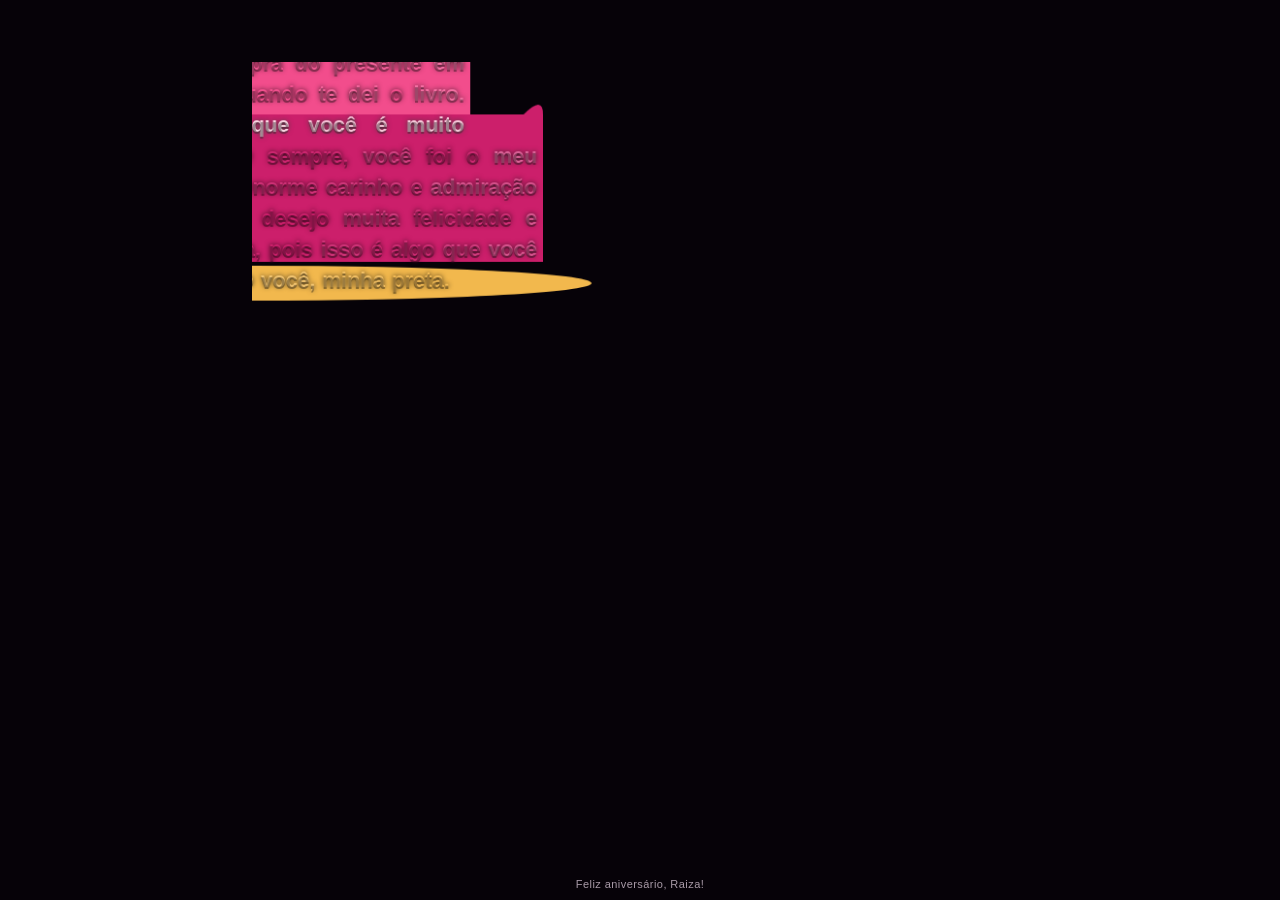
==== bolo.html @ e448e0b1 "Adiciona versão web da animação do bolo" ====
<!doctype html>
<html lang="pt-BR">
<head>
<meta charset="utf-8">
<meta name="viewport" content="width=device-width,initial-scale=1">
<meta name="theme-color" content="#060208">
<title>Feliz aniversário, Raiza!</title>
<style>
:root{color-scheme:dark}*{box-sizing:border-box}
html,body{margin:0;min-height:100%;background:#060208;color:#fff;font-family:Arial,sans-serif}
body{display:grid;place-items:center;min-height:100svh;overflow:hidden}
main{width:min(100vw,800px);padding:12px}
canvas{display:block;width:100%;height:auto;aspect-ratio:1;max-height:calc(100svh - 24px);object-fit:contain}
.note{position:fixed;bottom:10px;left:0;right:0;text-align:center;color:#a99ba8;font-size:11px;letter-spacing:.04em;pointer-events:none}
@media(max-height:620px){main{width:min(100vw,calc(100svh - 30px));padding:6px}.note{display:none}}
</style>
</head>
<body>
<main><canvas id="scene" width="800" height="800" aria-label="Animação de um bolo de aniversário com velas"></canvas></main>
<div class="note">Feliz aniversário, Raiza!</div>
<script>
(() => {
"use strict";
const canvas=document.getElementById("scene"),ctx=canvas.getContext("2d");
const W=800,H=800,BG="#060208",OY=56,TICK=16;
const INTRO=120,BLOW_GAP=40,BLOW_N=26,BITE_GAP=46;
const message="Oi, baby, feliz aniversário para você, peço perdão se eu estou errando a data, mas fui me baseando pela compra do presente em meu histórico de quando te dei o livro. Quero que saiba que você é muito especial para mim hoje e sempre, você foi o meu melhor achado, tenho um enorme carinho e admiração por você ser quem é. Te desejo muita felicidade e sucesso em sua caminhada, pois isso é algo que você merece muito. Amo você, minha preta.";
const words=message.split(/\s+/),HL_START=6,HL_END=words.length-4;
const parts=[["plate",350,-302,-262,18,18],["base",300,-262,-110,22,10],["mid",225,-110,-5,22,0],["top",150,-5,85,20,0]];
const tops=Object.fromEntries(parts.map(p=>[p[0],p[3]])),bots=Object.fromEntries(parts.map(p=>[p[0],p[2]]));
const candleX=[-100,-50,0,50,100],CANDLE_Y0=96,CANDLE_Y1=166,FLAME_Y=170;
const PAL={plate:[.95,.72,.30],base:[.80,.12,.42],mid:[.95,.30,.55],top:[1,.55,.70]};
const CREAM=[1,.90,.93],FILL=[1,.80,.55],FLASH=[1,.78,.78],GOLD=[1,.95,.60],PHASE={base:0,mid:1.7,top:3.1};
const RED=[.95,.10,.05],ORANGE=[1,.55,.05],YELLOW=[1,.80,.25],EMBER=[.30,.04,.02],BGC=[.0235,.0078,.0314];
let seed=11;function rand(){seed=(seed*1664525+1013904223)>>>0;return seed/4294967296}
const rnd=(a,b)=>a+(b-a)*rand(),clamp=v=>Math.max(0,Math.min(1,v)),mix=(a,b,k)=>a.map((v,i)=>v+(b[i]-v)*k),dim=(a,k)=>a.map(v=>v*k);
const hx=c=>"#"+c.map(v=>Math.round(Math.max(0,Math.min(1,v))*255).toString(16).padStart(2,"0")).join("");
const cy=y=>-(y+OY),partOf=y=>(parts.find(p=>y>=p[2]&&y<p[3])||parts[1])[0];
function halfW(part,y){const [,W,y1,y2,Rt,Rb]=part;let w=W;if(Rt&&y>y2-Rt){const d=y-(y2-Rt);w=W-Rt+Math.sqrt(Math.max(0,Rt*Rt-d*d))}else if(Rb&&y<y1+Rb){const d=y1+Rb-y;w=W-Rb+Math.sqrt(Math.max(0,Rb*Rb-d*d))}return w}
function spans(y){for(const p of parts)if(y>=p[2]&&y<p[3]){const w=halfW(p,y);return w>0?[[-w,w]]:[]}return []}
function intersect(A,B){const out=[];for(const a of A)for(const b of B){const lo=Math.max(a[0],b[0]),hi=Math.min(a[1],b[1]);if(hi-lo>14)out.push([lo,hi])}return out}
function drip(part,x){const ph=PHASE[part],a=.5+.5*Math.sin(x/15+ph),b=.5+.5*Math.sin(x/38+ph*2);return 22+26*a*b}
function colorFor(p){const part=partOf(p.y);let base=PAL[part];if(part==="plate")base=mix(base,[1,1,1],rnd(0,.35));else if(p.hl)base=GOLD;else if(p.y>tops[part]-drip(part,p.x))base=mix(CREAM,base,rnd(0,.18));else if(part!=="base"&&p.y<bots[part]+16)base=mix(FILL,base,rnd(0,.25));else base=mix(base,[1,1,1],rnd(0,.18)+(p.edge?.15:0));return base.map(v=>Math.min(1,v))}
function layout(size,pitch){ctx.font="bold "+size+"px Arial";const th=size*1.18+4;pitch=pitch||th;const half=th/2,placed=[];let idx=0,y=85-half;
while(y>-302+half&&idx<words.length){for(const [lo0,hi0] of intersect(spans(y+half),spans(y-half))){if(idx>=words.length)break;const lo=lo0+6,hi=hi0-6,avail=hi-lo,line=[];let sum=0;while(idx<words.length){const ww=ctx.measureText(words[idx]).width;if(sum+ww+7*line.length>avail)break;line.push([idx,ww]);sum+=ww;idx++}if(!line.length)continue;let gap=7,x;if(idx>=words.length||line.length===1){gap=7;x=(lo+hi)/2-(sum+gap*(line.length-1))/2}else{gap=(avail-sum)/(line.length-1);x=lo}for(let i=0;i<line.length;i++){const [wi,ww]=line[i];placed.push({x:x+ww/2,y,text:words[wi],size,edge:i===0||i===line.length-1,hl:wi<HL_START||wi>=HL_END,kind:"body",alive:true});x+=ww+gap}}y-=pitch}return [placed,idx>=words.length,th]}
function fit(){for(let size=24;size>7;size--){let [placed,ok,th]=layout(size);if(ok){let pitch=th,best=placed;while(pitch<th*1.6){const next=layout(size,pitch+1);if(!next[1])break;best=next[0];pitch++}return best}}return layout(8)[0]}
let items=fit();for(const cx of [-75,-25,25,75])items.push({x:cx,y:tops.top-2,text:"●",size:13,edge:false,hl:false,color:[.92,.04,.12],kind:"cherry",alive:true});
for(let ci=0;ci<candleX.length;ci++){let yy=CANDLE_Y0,k=0;while(yy<=CANDLE_Y1){items.push({x:candleX[ci],y:yy,text:"|",size:12,edge:false,hl:false,color:k%2===0?[1,.92,.95]:[.45,.80,1],kind:"candle",ci,alive:true});yy+=13;k++}}
for(const p of items)if(!p.color)p.color=colorFor(p);
const flames=candleX.map(x=>({x,active:true})),smoke=[],removals=[];
const eatable=items.filter(p=>p.kind==="body"||p.kind==="cherry");let eatDone=false,frame=0;
function drawText(p,x=p.x,y=cy(p.y),alpha=1){ctx.save();ctx.globalAlpha=alpha;ctx.textAlign="center";ctx.textBaseline="middle";ctx.font="bold "+p.size+"px Arial";ctx.shadowColor=hx(dim(p.color,.3));ctx.shadowBlur=5;ctx.fillStyle=hx(p.color);ctx.fillText(p.text,x,y);ctx.shadowBlur=0;ctx.fillStyle=hx(dim(p.color,.2));ctx.globalAlpha=alpha*.45;ctx.fillText(p.text,x,y+2);ctx.restore()}
function flicker(f){const {x}=f,by=cy(FLAME_Y),k=rand(),h=rnd(20,29),w=rnd(7,10),sway=rnd(-2.5,2.5);f.outer={x:x+sway,y:by-h,w,h:h+2,color:mix(RED,ORANGE,k)};f.inner={x:x+sway*.6,y:by-h*.55,w:w*.45,h:h*.55,color:mix(ORANGE,YELLOW,rnd(.3,1))};f.glow=rnd(22,30)}
function blowStep(f,u){const by=cy(FLAME_Y),lean=14*Math.pow(u,1.4)+rnd(-1.5,1.5)*(1-u),h=24*Math.pow(1-u,1.2)+2+rnd(0,4)*(1-u),w=8*(1-.55*u);f.outer={x:f.x+lean,y:by-h,w,h:h+2,color:mix(mix(RED,ORANGE,.4),EMBER,u)};f.inner={x:f.x+lean*.6,y:by-h*.55,w:w*.45,h:h*.55,color:mix(YELLOW,RED,clamp(u*1.6))};f.glow=28*(1-.75*u)}
function finishBlow(f){f.active=false;for(let i=0;i<4;i++)smoke.push({x:f.x+8,y:cy(FLAME_Y)-2,f:-Math.floor(rnd(0,14)),N:Math.floor(rnd(55,80)),ph:rnd(0,6),drift:rnd(6,16)})}
function remove(p,dx,dy,n,delay=0){p.alive=false;removals.push({p,f:-delay,N:n,dx,dy})}
function bite(){const pool=eatable.filter(p=>p.alive);if(pool.length<=5){for(const p of pool)remove(p,rnd(-8,8),rnd(16,42),Math.floor(rnd(18,27)),Math.floor(rnd(0,10)));eatDone=true;for(const p of items)if(p.kind==="plate"&&p.alive)remove(p,rnd(-6,6),rnd(20,40),Math.floor(rnd(20,29)),Math.floor((p.x+350)/700*40));return}
const a=rnd(0,Math.PI*2),vx=Math.cos(a),vy=Math.sin(a),ext=pool.reduce((best,p)=>p.x*vx+p.y*vy>best.x*vx+best.y*vy?p:best,pool[0]),bx=ext.x,by=ext.y,R=rnd(85,115);
for(const p of pool){let d=Math.hypot((p.x-bx)/1.6,(p.y-by)*1.2)+rnd(-10,10);if(d<=R)remove(p,rnd(-8,8),rnd(16,42),Math.floor(rnd(18,27)),Math.floor(rnd(0,8)))}}
function drawFlame(f){if(!f.active)return;const by=cy(FLAME_Y),o=f.outer||{x:f.x,y:by-24,w:8,h:26,color:RED},i=f.inner||{x:f.x,y:by-13,w:3.6,h:14,color:YELLOW};ctx.save();ctx.fillStyle=hx(dim(ORANGE,.16));ctx.beginPath();ctx.ellipse(f.x,by-10,f.glow||25,(f.glow||25)+10,0,0,Math.PI*2);ctx.fill();ctx.fillStyle=hx(o.color);ctx.beginPath();ctx.ellipse(o.x,o.y+o.h/2,o.w,o.h/2,0,0,Math.PI*2);ctx.fill();ctx.fillStyle=hx(i.color);ctx.beginPath();ctx.ellipse(i.x,i.y+i.h/2,i.w,i.h/2,0,0,Math.PI*2);ctx.fill();ctx.restore()}
function drawCakeBase(){ctx.save();ctx.fillStyle="#f2b84d";ctx.beginPath();ctx.ellipse(0,cy(-284),350,18,0,0,Math.PI*2);ctx.fill();for(const p of parts.slice(1)){const [name,w,y1,y2]=p;ctx.fillStyle=hx(PAL[name]);ctx.beginPath();ctx.moveTo(-w,cy(y1));ctx.lineTo(-w,cy(y2));ctx.quadraticCurveTo(-w,cy(y2+20),-w+20,cy(y2));ctx.lineTo(w-20,cy(y2));ctx.quadraticCurveTo(w,cy(y2+20),w,cy(y2));ctx.lineTo(w,cy(y1));ctx.closePath();ctx.fill()}ctx.restore()}
function render(){ctx.clearRect(0,0,W,H);ctx.fillStyle=BG;ctx.fillRect(0,0,W,H);drawCakeBase();
for(const p of items)if(p.alive)drawText(p);
for(const f of flames)drawFlame(f);
for(let i=smoke.length-1;i>=0;i--){const s=smoke[i];s.f++;if(s.f<=0)continue;const u=clamp(s.f/s.N),x=s.x+s.drift*u+5*Math.sin(u*7+s.ph),y=s.y-60*u,rad=2+8*u;ctx.fillStyle=hx(mix(BGC,[.62,.62,.68],.75*Math.pow(1-u,1.3)));ctx.beginPath();ctx.arc(x,y,rad,0,Math.PI*2);ctx.fill();if(u>=1)smoke.splice(i,1)}
for(let i=removals.length-1;i>=0;i--){const r=removals[i];r.f++;if(r.f<=0)continue;const u=clamp(r.f/r.N),p=r.p,off=r.dy>0?r.dy*u*u:r.dy*(1-Math.pow(1-u,2)),x=p.x+r.dx*u,y=cy(p.y)+off;drawText({...p,color:mix(p.color,BGC,u)},x,y,1-u);if(u>=1)removals.splice(i,1)}
}
function tick(){frame++;flames.forEach((f,i)=>{const t0=INTRO+i*BLOW_GAP;if(frame<t0){if(frame%5===0)flicker(f)}else if(frame<t0+BLOW_N)blowStep(f,(frame-t0)/BLOW_N);else if(frame===t0+BLOW_N)finishBlow(f);if(frame===t0+BLOW_N+6){for(const p of items)if(p.kind==="candle"&&p.ci===i&&p.alive)remove(p,0,-36,24)}});const eatStart=INTRO+(candleX.length-1)*BLOW_GAP+BLOW_N+40;if(frame>=eatStart&&!eatDone&&(frame-eatStart)%BITE_GAP===0)bite();render();if(!(eatDone&&removals.length===0&&smoke.length===0))setTimeout(tick,TICK)}
function resize(){const scale=Math.min(canvas.clientWidth/W,canvas.clientHeight/H);ctx.setTransform(1,0,0,1,0,0)}
window.addEventListener("resize",resize);resize();tick();
})();
</script>
</body>
</html>
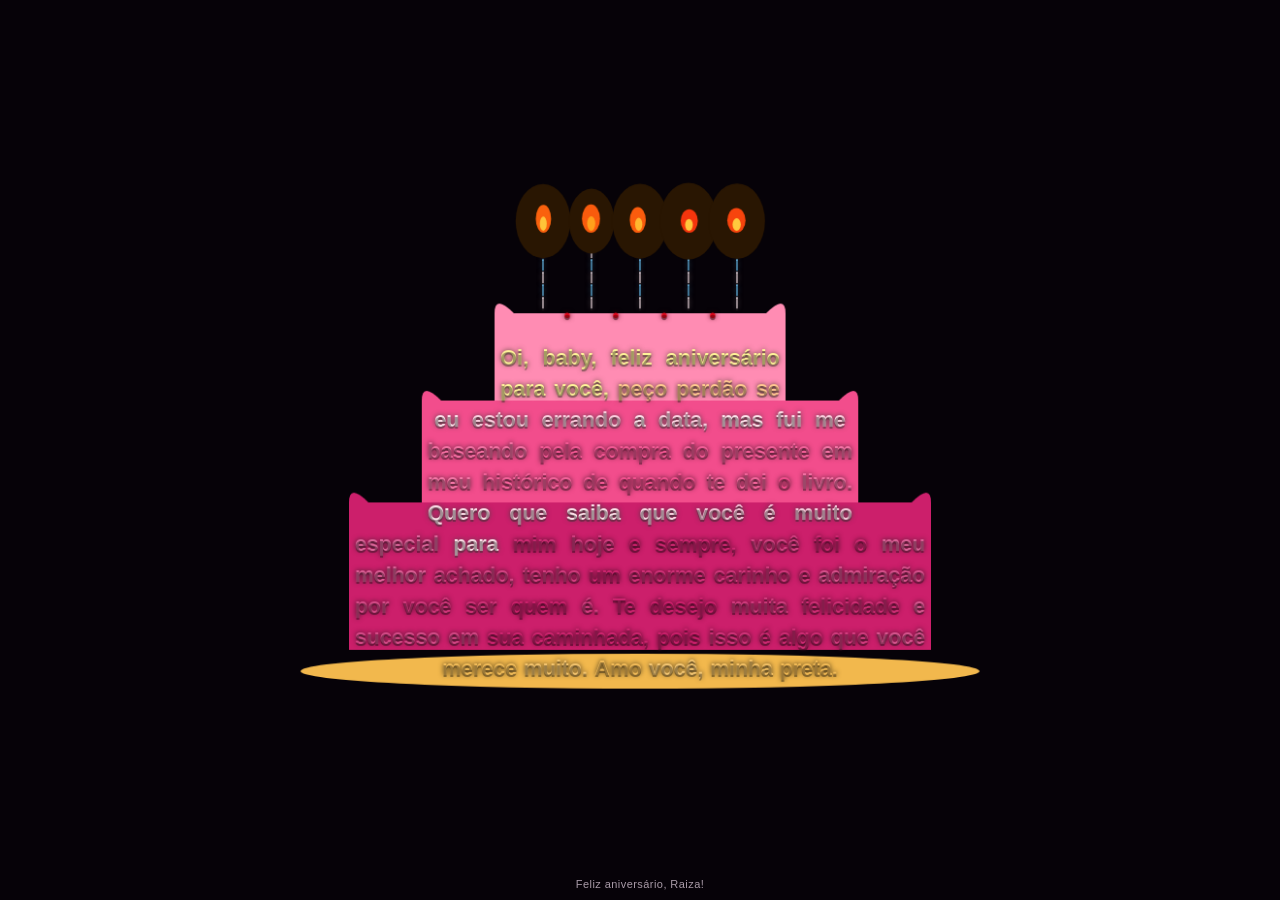
==== commit 77894756: "Ajusta centralização da animação do bolo" ====
--- a/bolo.html
+++ b/bolo.html
@@ -59,7 +59,7 @@
 for(const p of pool){let d=Math.hypot((p.x-bx)/1.6,(p.y-by)*1.2)+rnd(-10,10);if(d<=R)remove(p,rnd(-8,8),rnd(16,42),Math.floor(rnd(18,27)),Math.floor(rnd(0,8)))}}
 function drawFlame(f){if(!f.active)return;const by=cy(FLAME_Y),o=f.outer||{x:f.x,y:by-24,w:8,h:26,color:RED},i=f.inner||{x:f.x,y:by-13,w:3.6,h:14,color:YELLOW};ctx.save();ctx.fillStyle=hx(dim(ORANGE,.16));ctx.beginPath();ctx.ellipse(f.x,by-10,f.glow||25,(f.glow||25)+10,0,0,Math.PI*2);ctx.fill();ctx.fillStyle=hx(o.color);ctx.beginPath();ctx.ellipse(o.x,o.y+o.h/2,o.w,o.h/2,0,0,Math.PI*2);ctx.fill();ctx.fillStyle=hx(i.color);ctx.beginPath();ctx.ellipse(i.x,i.y+i.h/2,i.w,i.h/2,0,0,Math.PI*2);ctx.fill();ctx.restore()}
 function drawCakeBase(){ctx.save();ctx.fillStyle="#f2b84d";ctx.beginPath();ctx.ellipse(0,cy(-284),350,18,0,0,Math.PI*2);ctx.fill();for(const p of parts.slice(1)){const [name,w,y1,y2]=p;ctx.fillStyle=hx(PAL[name]);ctx.beginPath();ctx.moveTo(-w,cy(y1));ctx.lineTo(-w,cy(y2));ctx.quadraticCurveTo(-w,cy(y2+20),-w+20,cy(y2));ctx.lineTo(w-20,cy(y2));ctx.quadraticCurveTo(w,cy(y2+20),w,cy(y2));ctx.lineTo(w,cy(y1));ctx.closePath();ctx.fill()}ctx.restore()}
-function render(){ctx.clearRect(0,0,W,H);ctx.fillStyle=BG;ctx.fillRect(0,0,W,H);drawCakeBase();
+function render(){ctx.setTransform(1,0,0,1,0,0);ctx.clearRect(0,0,W,H);ctx.fillStyle=BG;ctx.fillRect(0,0,W,H);ctx.translate(W/2,H/2);drawCakeBase();
 for(const p of items)if(p.alive)drawText(p);
 for(const f of flames)drawFlame(f);
 for(let i=smoke.length-1;i>=0;i--){const s=smoke[i];s.f++;if(s.f<=0)continue;const u=clamp(s.f/s.N),x=s.x+s.drift*u+5*Math.sin(u*7+s.ph),y=s.y-60*u,rad=2+8*u;ctx.fillStyle=hx(mix(BGC,[.62,.62,.68],.75*Math.pow(1-u,1.3)));ctx.beginPath();ctx.arc(x,y,rad,0,Math.PI*2);ctx.fill();if(u>=1)smoke.splice(i,1)}
